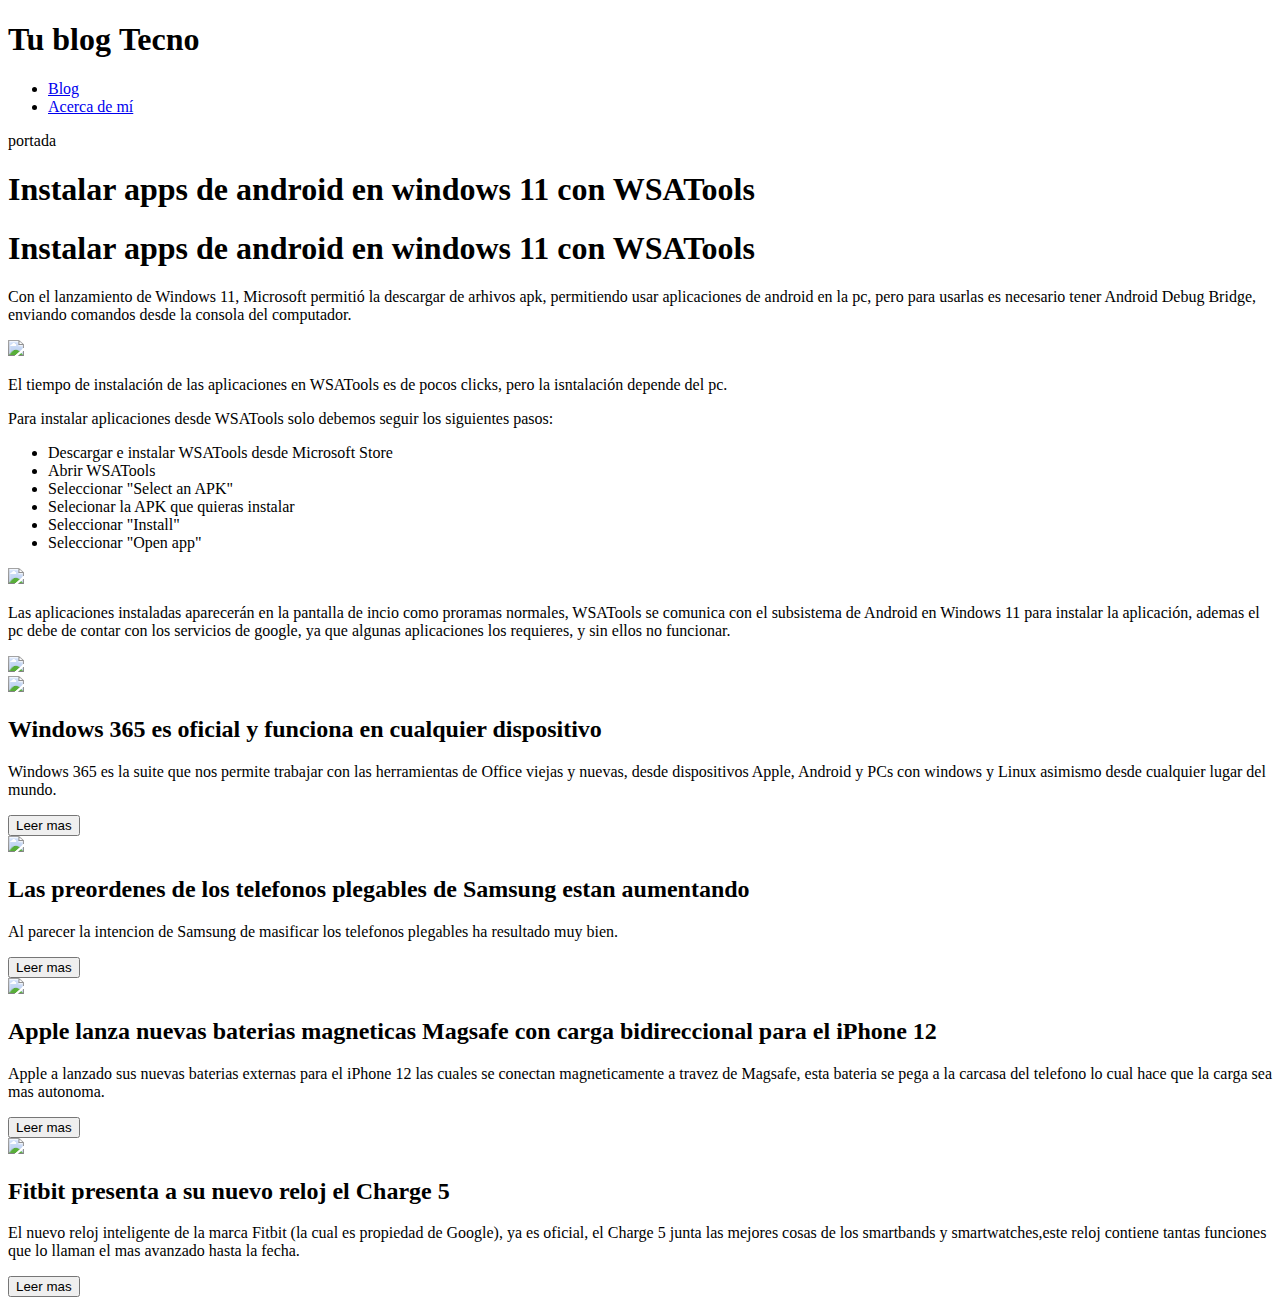
==== index.html @ 7990d5be "Create index.html" ====
<!DOCTYPE html>
<HTML>
    <head>
        <title>Instalar apps de android en windows 11 con WSATools</title>
        <script src="https://kit.fontawesome.com/1ab83fa941.js" crossorigin="anonymous"></script>
        <meta name="viewport" content="width=device-width, user-scalable=no, initial-scale=1.0, maximum-scale=1.0, minimum-scale=1.0">
        <link rel="shortcut icon" href="img/icono.ico">
        <link rel="stylesheet" type="text/css" href="ar1.css">
    </head>
    <body>
        <header>
            <div class="header-content">
                <div class="logo">
                    <h1>Tu blog <b>Tecno</b></h1>
                </div>
                <div class="menu">
                    <nav>
                        <ul>
                            <li> <a href="https://tublogtecno.github.io/Tublogtecno/">Blog</a></li>
                            <li> <a href="../Documentos/perfil-h.html">Acerca de m&iacute;</a></li>
                        </ul>
                    </nav>
                </div>
            </div>
        </header>
        portada
            <div class="container-cover">
                <div class="container-info-cover">
                    <h1>Instalar apps de android en windows 11 con WSATools</h1>
                </div>
            </div>
            <div class="container-content">
                <article>
                    <h1>Instalar apps de android en windows 11 con WSATools</h1>
                    <p>Con el lanzamiento de Windows 11, Microsoft permiti&oacute; la descargar de arhivos apk, permitiendo usar aplicaciones de android en la pc, pero para usarlas es necesario tener  Android Debug Bridge, enviando comandos desde la consola del computador. </p>
                    <img src="https://cultura-informatica.com/wp-content/uploads/2021/11/WSATools-2.jpg" >
                    <p>El tiempo de instalaci&oacute;n de las aplicaciones en WSATools es de pocos clicks, pero la isntalaci&oacute;n depende del pc.</p>
                    <p>Para instalar aplicaciones desde WSATools solo debemos seguir los siguientes pasos:</p>
                    <nav>
                        <ul>
                            <li><a href="#"></a>Descargar e instalar WSATools desde Microsoft Store</li>
                            <li><a href="#"></a>Abrir WSATools</li>
                            <li><a href="#"></a>Seleccionar "Select an APK"</li>
                            <li><a href="#"></a>Selecionar la APK que quieras instalar</li>
                            <li><a href="#"></a>Seleccionar "Install"</li>
                            <li><a href="#"></a>Seleccionar "Open app"</li>
                        </ul>
                    </nav>
                    <img src="https://www.muycomputer.com/wp-content/uploads/2021/11/Android-1.jpg" >
                    <p>Las aplicaciones instaladas aparecer&aacute;n en la pantalla de incio como proramas normales, WSATools se comunica con el subsistema de Android en Windows 11 para instalar la aplicaci&oacute;n, ademas el pc debe de contar con los servicios de google, ya que algunas aplicaciones los requieres, y sin ellos no funcionar.</p>
                <img src="https://www.ginjfo.com/wp-content/uploads/2021/11/WSATools_02.jpg" >
                </article>
                <div class="container-aside">
                    <aside>
                        <img src="https://pedromoriche.com/wp-content/uploads/2020/09/Microsoft-365.png" >
                        <h2>Windows 365 es oficial y funciona en cualquier dispositivo</h2>
                        <p>Windows 365 es la suite que nos permite trabajar con las herramientas de Office viejas y nuevas, desde dispositivos Apple, Android y PCs con windows y Linux asimismo desde cualquier lugar del mundo.</p>
                        <a href="https://windos365.000webhostapp.com/"><button>Leer mas</button></a>
                    </aside>
                    
                    <aside>
                        <img src="https://images.samsung.com/levant/smartphones/galaxy-z-fold3-5g/buy/zfold3_carousel_mainsinglekv_mo.jpg?imwidth=720" >
                        <h2>Las preordenes de los telefonos plegables de Samsung estan aumentando</h2>
                        <p>Al parecer la intencion de Samsung de masificar los telefonos plegables ha resultado muy bien.</p>
                        <a href="https://laspreventasdesamsungseelevan.000webhostapp.com/"><button>Leer mas</button></a>
                    </aside>
                    
                    <aside>
                        <img src="https://www.playblog.it/wp-content/uploads/2021/02/Anker-batte-Apple-con-una-batteria-MagSafe-per-il-tuo-iPhone-12.jpg" >
                        <h2>Apple lanza nuevas baterias magneticas Magsafe con carga bidireccional para el iPhone 12</h2>
                        <p>Apple a lanzado sus nuevas baterias externas para el iPhone 12 las cuales se conectan magneticamente a travez de Magsafe, esta bateria se pega a la carcasa del telefono lo cual hace que la carga sea mas autonoma.</p>
                        <a href="https://bateriasnuevas.000webhostapp.com/"><button>Leer mas</button></a>
                    </aside>
                    
                    <aside>
                        <img src="https://i.blogs.es/53bf91/fitbit-charge-5/450_1000.jpg" >
                        <h2>Fitbit presenta a su nuevo reloj el Charge 5</h2>
                        <p>El nuevo reloj inteligente de la marca Fitbit (la cual es propiedad de Google), ya es oficial, el Charge 5 junta las mejores cosas de los smartbands y smartwatches,este reloj contiene tantas funciones que lo llaman el mas avanzado hasta la fecha.</p>
                        <a href="https://elnuevorelojdefitbitcharge5.000webhostapp.com/"><button>Leer mas</button></a>
                    </aside>
                </div>
            </div>
    </body>
</HTML>
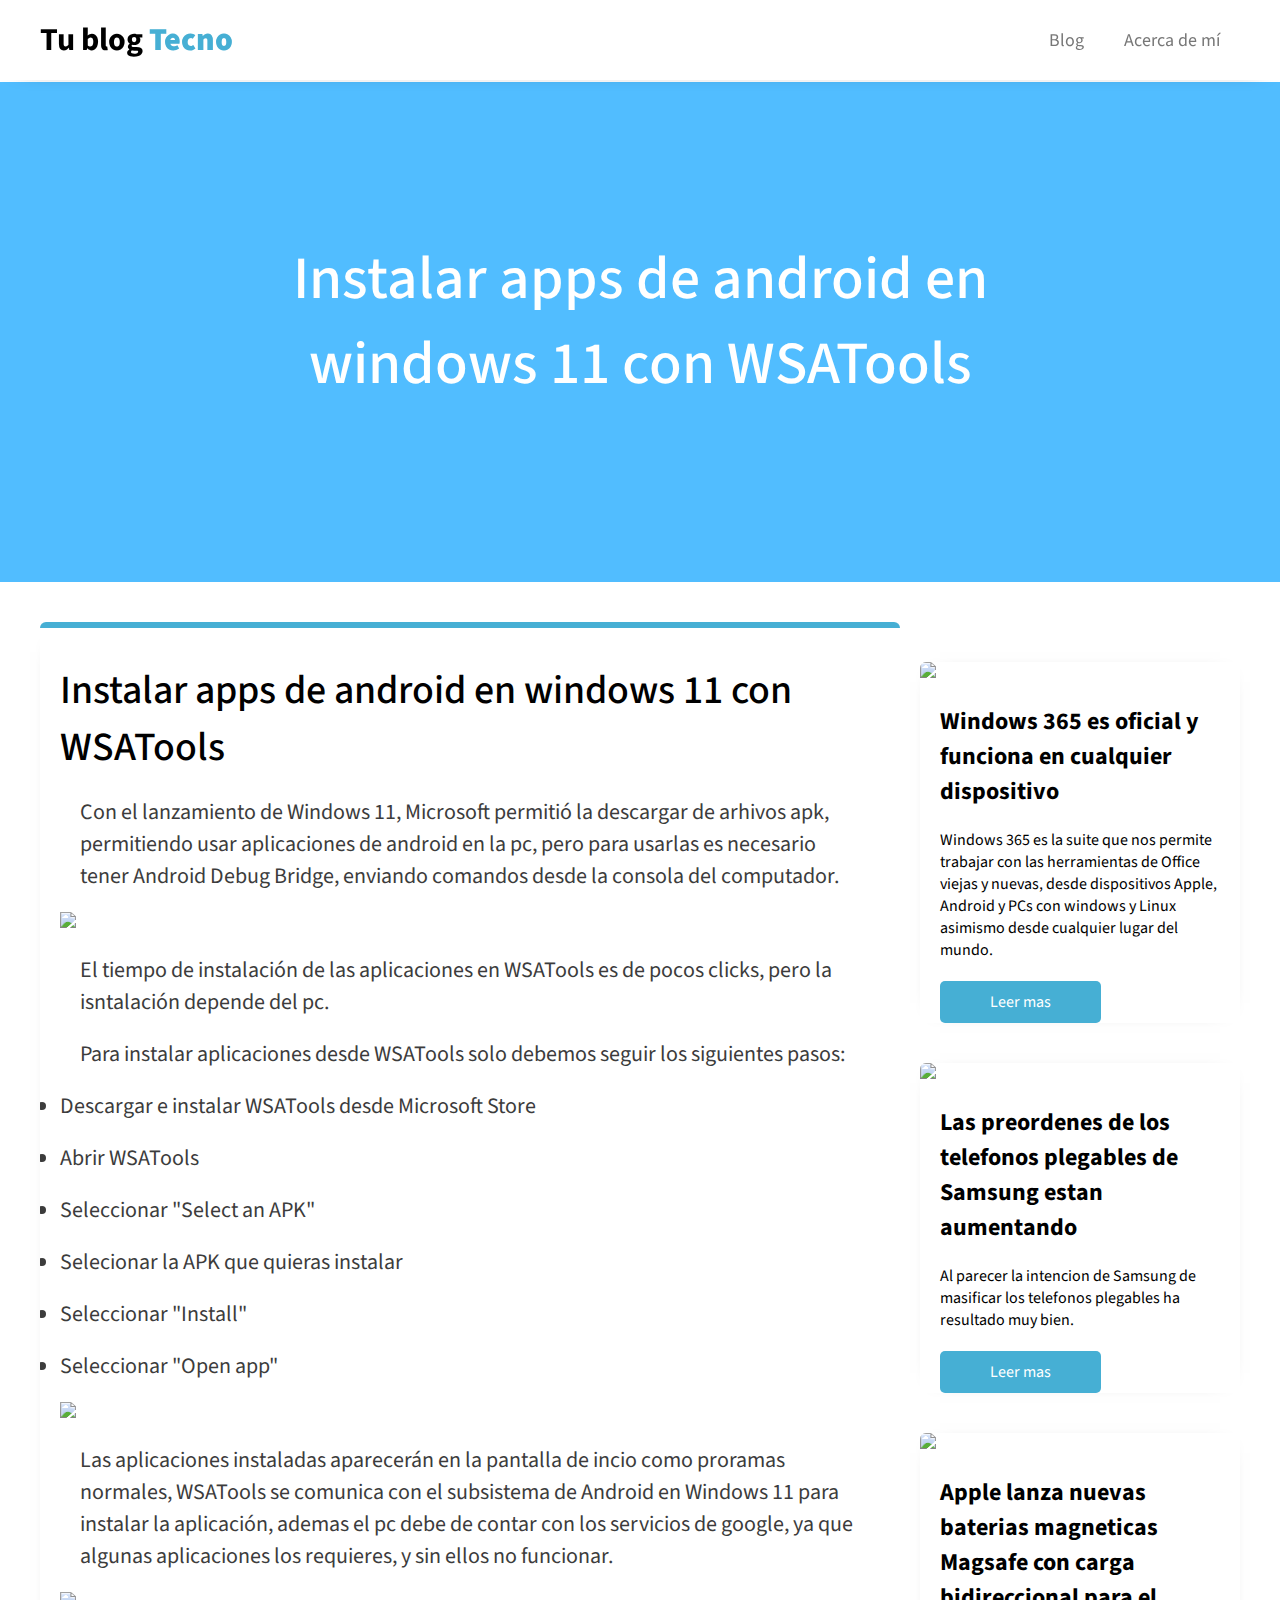
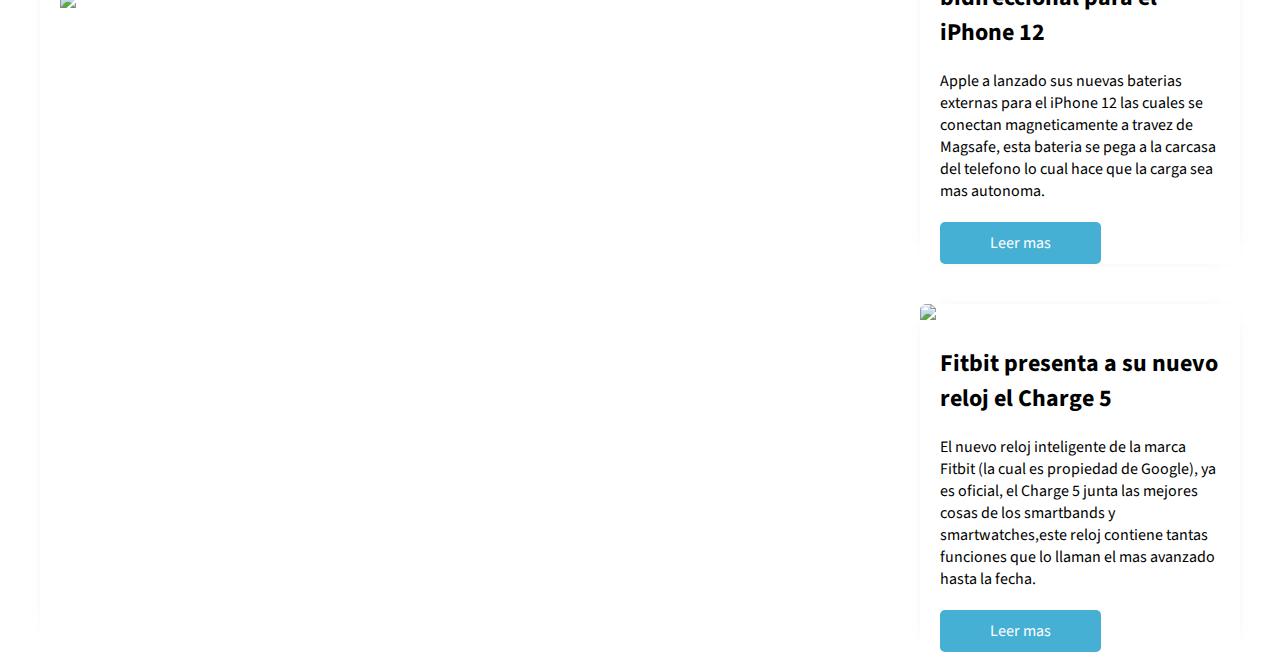
==== commit e4af9d08: "Update index.html" ====
--- a/index.html
+++ b/index.html
@@ -4,7 +4,7 @@
         <title>Instalar apps de android en windows 11 con WSATools</title>
         <script src="https://kit.fontawesome.com/1ab83fa941.js" crossorigin="anonymous"></script>
         <meta name="viewport" content="width=device-width, user-scalable=no, initial-scale=1.0, maximum-scale=1.0, minimum-scale=1.0">
-        <link rel="shortcut icon" href="img/icono.ico">
+        <link rel="shortcut icon" href="icono.ico">
         <link rel="stylesheet" type="text/css" href="ar1.css">
     </head>
     <body>
--- a/ar1.css
+++ b/ar1.css
@@ -0,0 +1,182 @@
+@import url('https://fonts.googleapis.com/css2?family=Source+Sans+Pro:wght@300&display=swap');
+
+*{
+    margin:0;
+    padding: 0;
+    box-sizing: border-box;
+    text-decoration: none;
+    font-family: 'Source Sans Pro', sans-serif;;
+}
+header{
+    position: fixed;
+    top: 0;
+    left: 0;
+    width: 100%;
+    height: 80px;
+    background-color: #fff;
+    box-shadow: 0 4px 25px -22px black;
+    z-index: 10;
+}
+.header-content{
+    max-width: 1200px;
+    margin:auto;
+    display: flex;
+    justify-content: space-between;
+    position:relative;
+}
+.logo{
+    height: 80px;
+    display: flex;
+    justify-content: center;
+    align-items: center;
+
+}
+.logo h1 b{
+    color: #46afd4;
+}
+.menu{
+    height: 80px;
+    
+}
+.menu nav{
+    height: 100%;
+}
+.menu nav ul{
+    height: 100%;
+    display: flex;
+    list-style: none;
+}
+.menu nav ul li{
+    height: 100%;
+    margin: 0% 20px;
+    display: flex;
+    justify-content: center;
+    align-items: center;
+    position: relative;
+}
+.menu nav ul li a{
+    color: #777;
+    font-size: 18px;
+}
+.menu nav ul li a:hover{
+    color: #46afd4;
+    transition: color 330ms;
+}
+/*portada*/
+.container-cover{
+    width: 100%;
+    height: 500px;
+    position: relative;
+    margin-top: 60px;
+    background-image:url(https://www.tekcrispy.com/wp-content/uploads/2021/11/2021-11-14_14-09-59.jpg);
+    background-position: center;
+    background-size: cover;
+    background-repeat: no-repeat;
+}
+.container-cover:before{
+    content: "";
+    width: 100%;
+    height: 100%;
+    background-color: rgba(38, 172, 255, 0.8);
+    position: absolute;
+    top: 0;
+    left: 0;
+}
+.container-info-cover{
+    max-width: 800px;
+    height: 500px;
+    margin: auto;
+    text-align: center;
+    justify-content: center;
+    align-items: center;
+    display: flex;
+    flex-direction: column;
+    z-index: 2;
+    position: relative;
+}
+.container-info-cover h1{
+    font-size: 60px;
+    font-weight: 500;
+    color: white;
+    margin-bottom: 20px;
+
+}
+.container-info-cover p{
+    color: white;
+    font-size: 60px;
+    font-weight: 300;
+}
+/*conatiner-content*/
+.container-content{
+    width: 1200px;
+    margin: auto;
+    margin-top: 40px;
+    display: flex;
+}
+article{
+    width: 100%;
+    padding: 20px;
+    padding-bottom: 40px;
+    box-shadow: -10px 0 20px -30px black;
+    position: relative;
+    border-radius: 6px;
+    overflow:hidden ;
+}
+article:before{
+    content: "";
+    width: 100%;
+    height: 6px;
+    position: absolute;
+    top: 0;
+    left: 0;
+    background: #46afd4;
+}
+article h1{
+    margin-top: 20px;
+    font-weight: 500;
+    font-size: 40px;
+}
+article p{
+    margin-top: 20px;
+    font-size: 22px;
+    color: #3c3c3c;
+}
+article img{
+    width: 100%;
+    margin-top: 20px;
+}
+article nav ul li{
+    margin-top: 20px;
+    font-size: 22px;
+    color: #3c3c3c;
+}
+/*aside*/
+.container-aside aside{
+    width: 320px;
+    border-radius: 6px;
+    box-shadow: 0 0 20px -20px black;
+    overflow: hidden;
+    margin-left: 20px;
+    margin-top: 40px;
+}
+.container-aside aside img{
+    width: 100%;
+}
+.container-aside aside h2,p{
+    margin-top: 20px;
+    padding: 0px 20px;
+}
+.container-aside aside button{
+    margin-top: 20px;
+    margin-left: 20px;
+    padding: 10px 50px;
+    font-size: 16px;
+    background: #46afd4;
+    border-radius: 5px;
+    border: none;
+    color: #fff;
+    cursor: pointer;
+}
+.container-aside aside button:hover{
+    opacity: 0.9;
+}
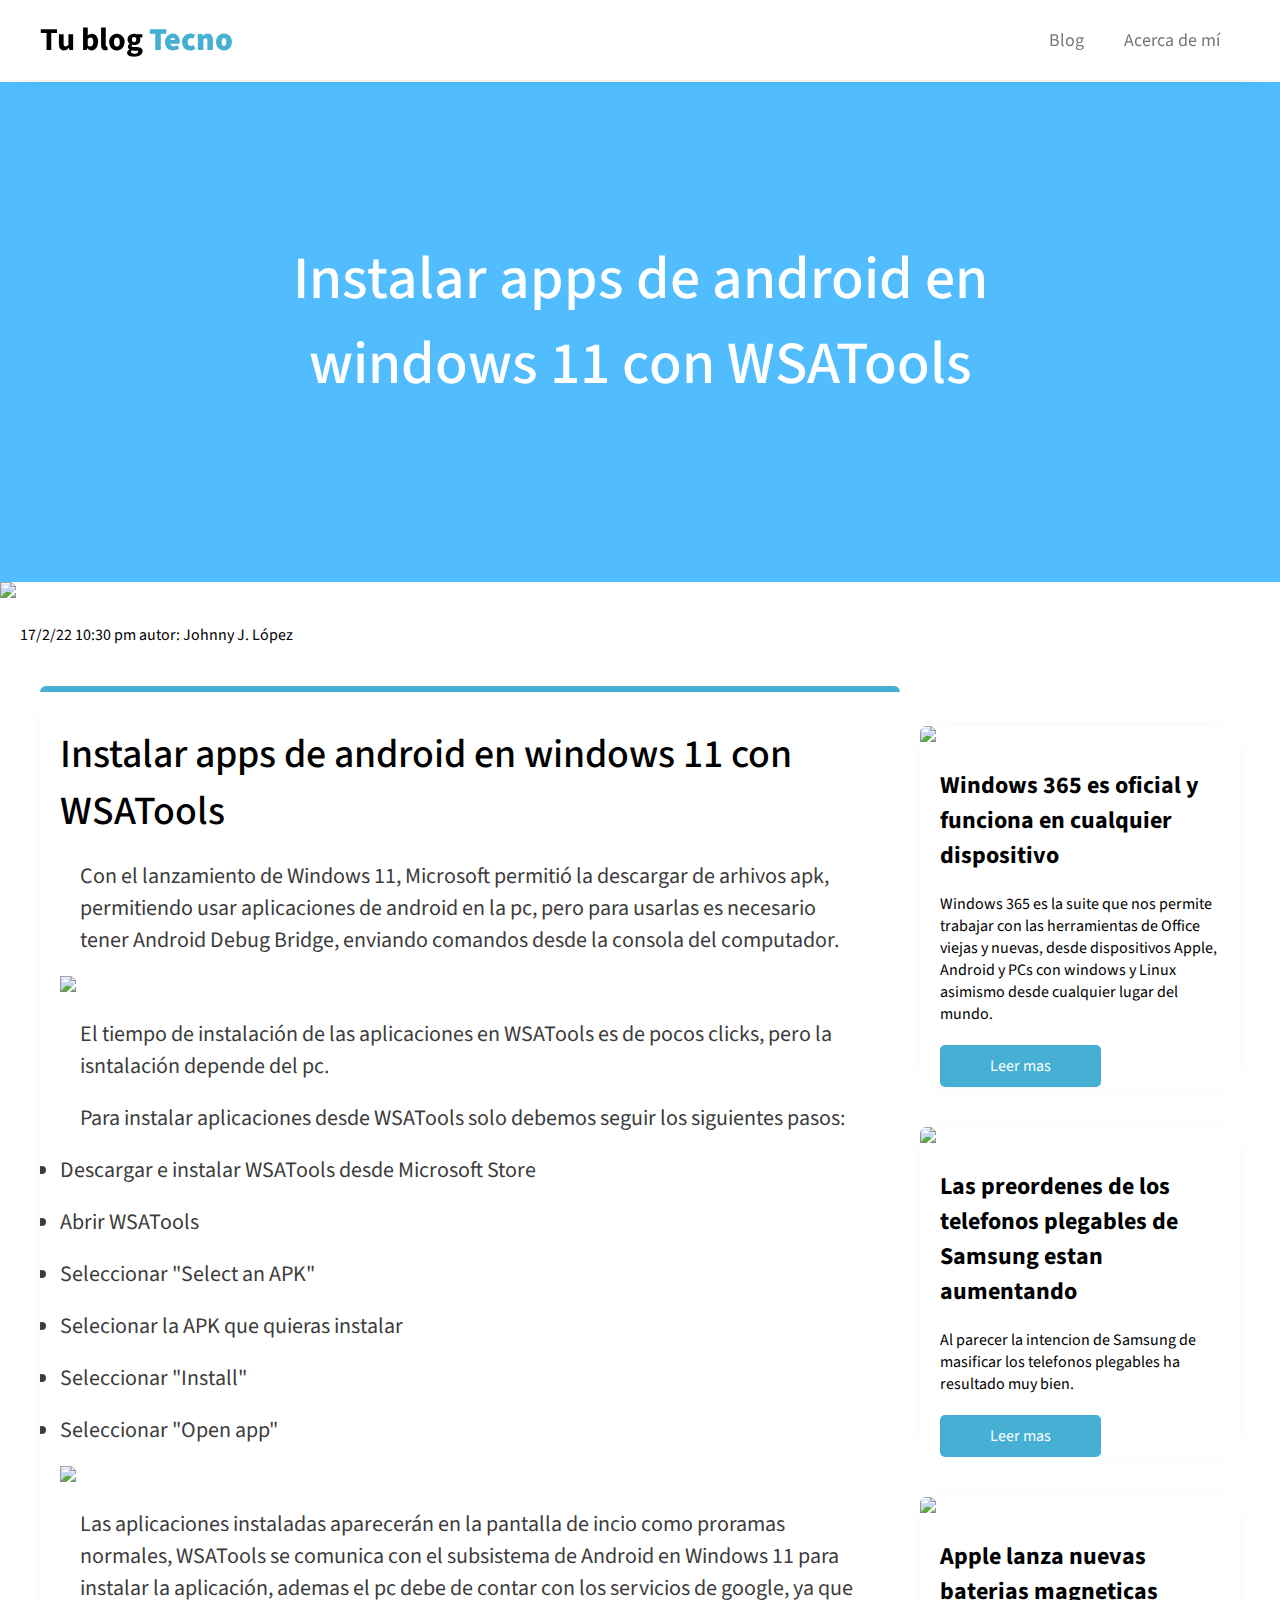
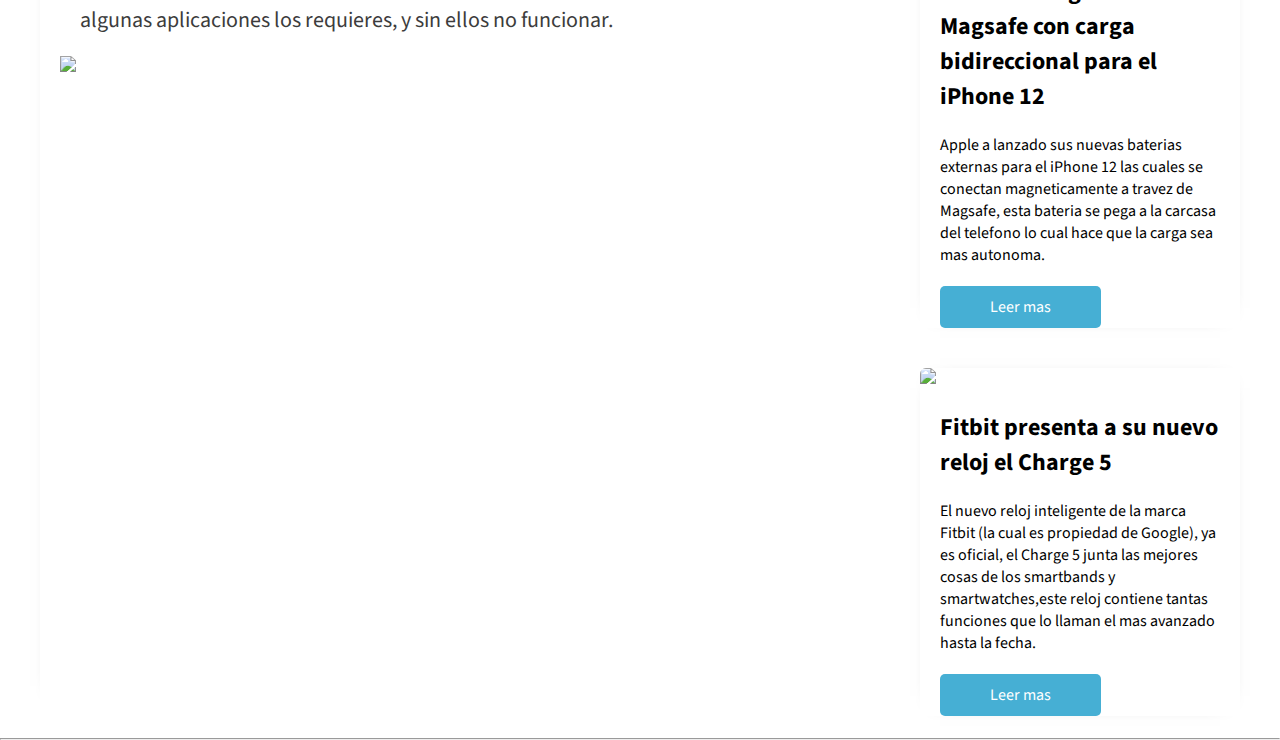
==== commit 0e11702b: "Update index.html" ====
--- a/index.html
+++ b/index.html
@@ -6,6 +6,15 @@
         <meta name="viewport" content="width=device-width, user-scalable=no, initial-scale=1.0, maximum-scale=1.0, minimum-scale=1.0">
         <link rel="shortcut icon" href="icono.ico">
         <link rel="stylesheet" type="text/css" href="ar1.css">
+        <!-- Global site tag (gtag.js) - Google Analytics -->
+<script async src="https://www.googletagmanager.com/gtag/js?id=G-EKV6W5YDCB"></script>
+<script>
+  window.dataLayer = window.dataLayer || [];
+  function gtag(){dataLayer.push(arguments);}
+  gtag('js', new Date());
+
+  gtag('config', 'G-EKV6W5YDCB');
+</script>
     </head>
     <body>
         <header>
@@ -28,6 +37,10 @@
                 <div class="container-info-cover">
                     <h1>Instalar apps de android en windows 11 con WSATools</h1>
                 </div>
+            </div>
+        <div class="info">
+                <img src="https://img.freepik.com/vector-gratis/programador-hombre-joven-que-trabaja-computadora-codigo-pantalla-concepto-vector-programacion-estudiantes_53562-4999.jpg?size=626&ext=jpg" >
+                <p>17/2/22 10:30 pm autor: Johnny J. L&oacute;pez</p>
             </div>
             <div class="container-content">
                 <article>
@@ -80,5 +93,19 @@
                     </aside>
                 </div>
             </div>
+        <div class="container-footer">
+                <footer>
+                    <div class="logo-footer">
+                        <img src="../Documents/Imagen1.png" alt="">
+                    </div>
+                    <div class="redes-sociales">
+                        <a href="https://www.facebook.com/profile.php?id=100050489681020" target="_blanck"><i class="fab fa-facebook icon-redes-footer"></i></a>
+                        <a href="https://www.instagram.com/tu_blog_tecno/" target="_blanck"><i class="fab fa-instagram icon-redes-footer"></i></a>
+                        <a href="https://twitter.com/Jhonndef826" target="_blanck"><i class="fab fa-twitter-square icon-redes-footer"></i></a>
+                    </div>
+                    <hr>
+                </footer>
+            </div>
+           </div>
     </body>
 </HTML>
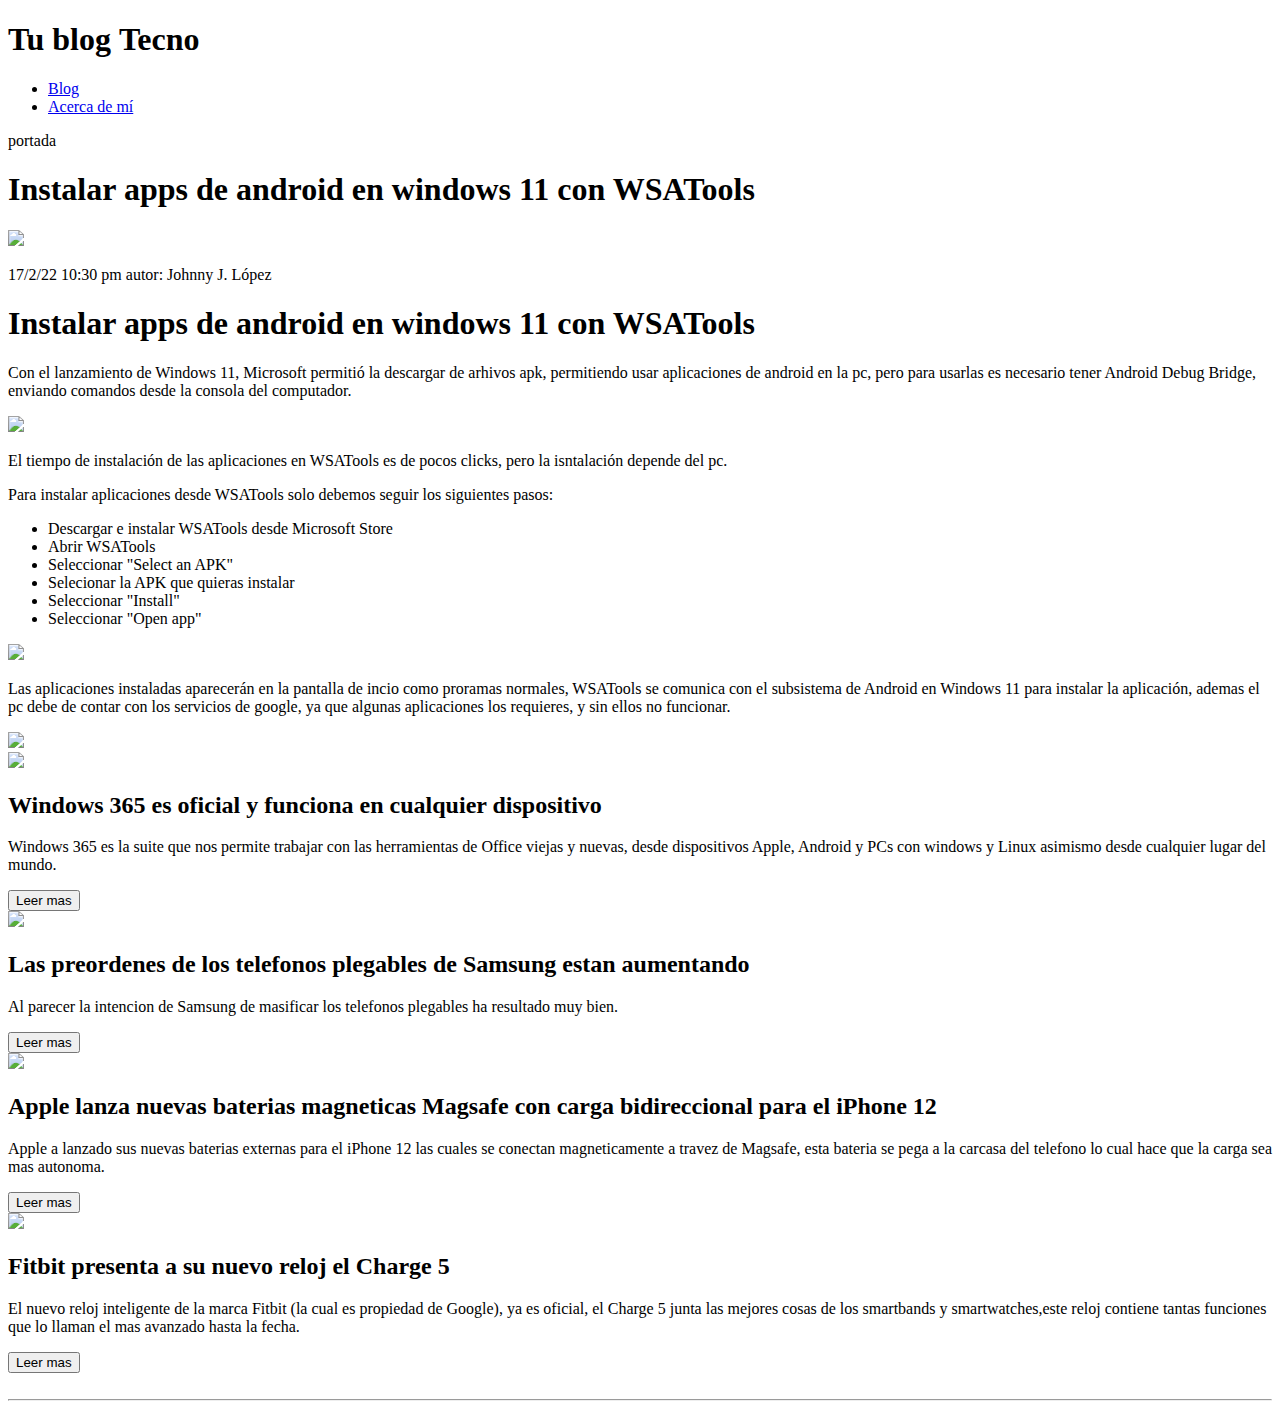
==== commit b5e37d7c: "Create index.html" ====
--- a/index.html
+++ b/index.html
@@ -4,17 +4,9 @@
         <title>Instalar apps de android en windows 11 con WSATools</title>
         <script src="https://kit.fontawesome.com/1ab83fa941.js" crossorigin="anonymous"></script>
         <meta name="viewport" content="width=device-width, user-scalable=no, initial-scale=1.0, maximum-scale=1.0, minimum-scale=1.0">
-        <link rel="shortcut icon" href="icono.ico">
+        <link rel="shortcut icon" href="img/icono.ico">
+        <script src="https://kit.fontawesome.com/a8a1798eb2.js" crossorigin="anonymous"></script>
         <link rel="stylesheet" type="text/css" href="ar1.css">
-        <!-- Global site tag (gtag.js) - Google Analytics -->
-<script async src="https://www.googletagmanager.com/gtag/js?id=G-EKV6W5YDCB"></script>
-<script>
-  window.dataLayer = window.dataLayer || [];
-  function gtag(){dataLayer.push(arguments);}
-  gtag('js', new Date());
-
-  gtag('config', 'G-EKV6W5YDCB');
-</script>
     </head>
     <body>
         <header>
@@ -22,23 +14,27 @@
                 <div class="logo">
                     <h1>Tu blog <b>Tecno</b></h1>
                 </div>
-                <div class="menu">
+                <div class="menu" id="menu-l">
                     <nav>
                         <ul>
-                            <li> <a href="https://tublogtecno.github.io/Tublogtecno/">Blog</a></li>
-                            <li> <a href="../Documentos/perfil-h.html">Acerca de m&iacute;</a></li>
+                            <li> <a href="https://tublogtecno.github.io/Tublogtecno/"><i class="fa-solid fa-blog"></i> Blog</a></li>
+                            <li> <a href="../Documentos/perfil-h.html"><i class="fa-solid fa-user"></i> Acerca de m&iacute;</a></li>
                         </ul>
                     </nav>
                 </div>
             </div>
+            <div id="icon-menu">
+                <i class="fa-solid fa-bars"></i>
+             </div>
         </header>
         portada
+        <div class="conatiner-all" id="move-content">
             <div class="container-cover">
                 <div class="container-info-cover">
                     <h1>Instalar apps de android en windows 11 con WSATools</h1>
                 </div>
             </div>
-        <div class="info">
+            <div class="info">
                 <img src="https://img.freepik.com/vector-gratis/programador-hombre-joven-que-trabaja-computadora-codigo-pantalla-concepto-vector-programacion-estudiantes_53562-4999.jpg?size=626&ext=jpg" >
                 <p>17/2/22 10:30 pm autor: Johnny J. L&oacute;pez</p>
             </div>
@@ -93,7 +89,7 @@
                     </aside>
                 </div>
             </div>
-        <div class="container-footer">
+            <div class="container-footer">
                 <footer>
                     <div class="logo-footer">
                         <img src="../Documents/Imagen1.png" alt="">
@@ -107,5 +103,7 @@
                 </footer>
             </div>
            </div>
+        </div>
+        <script src="ar1-j.js"></script>
     </body>
 </HTML>
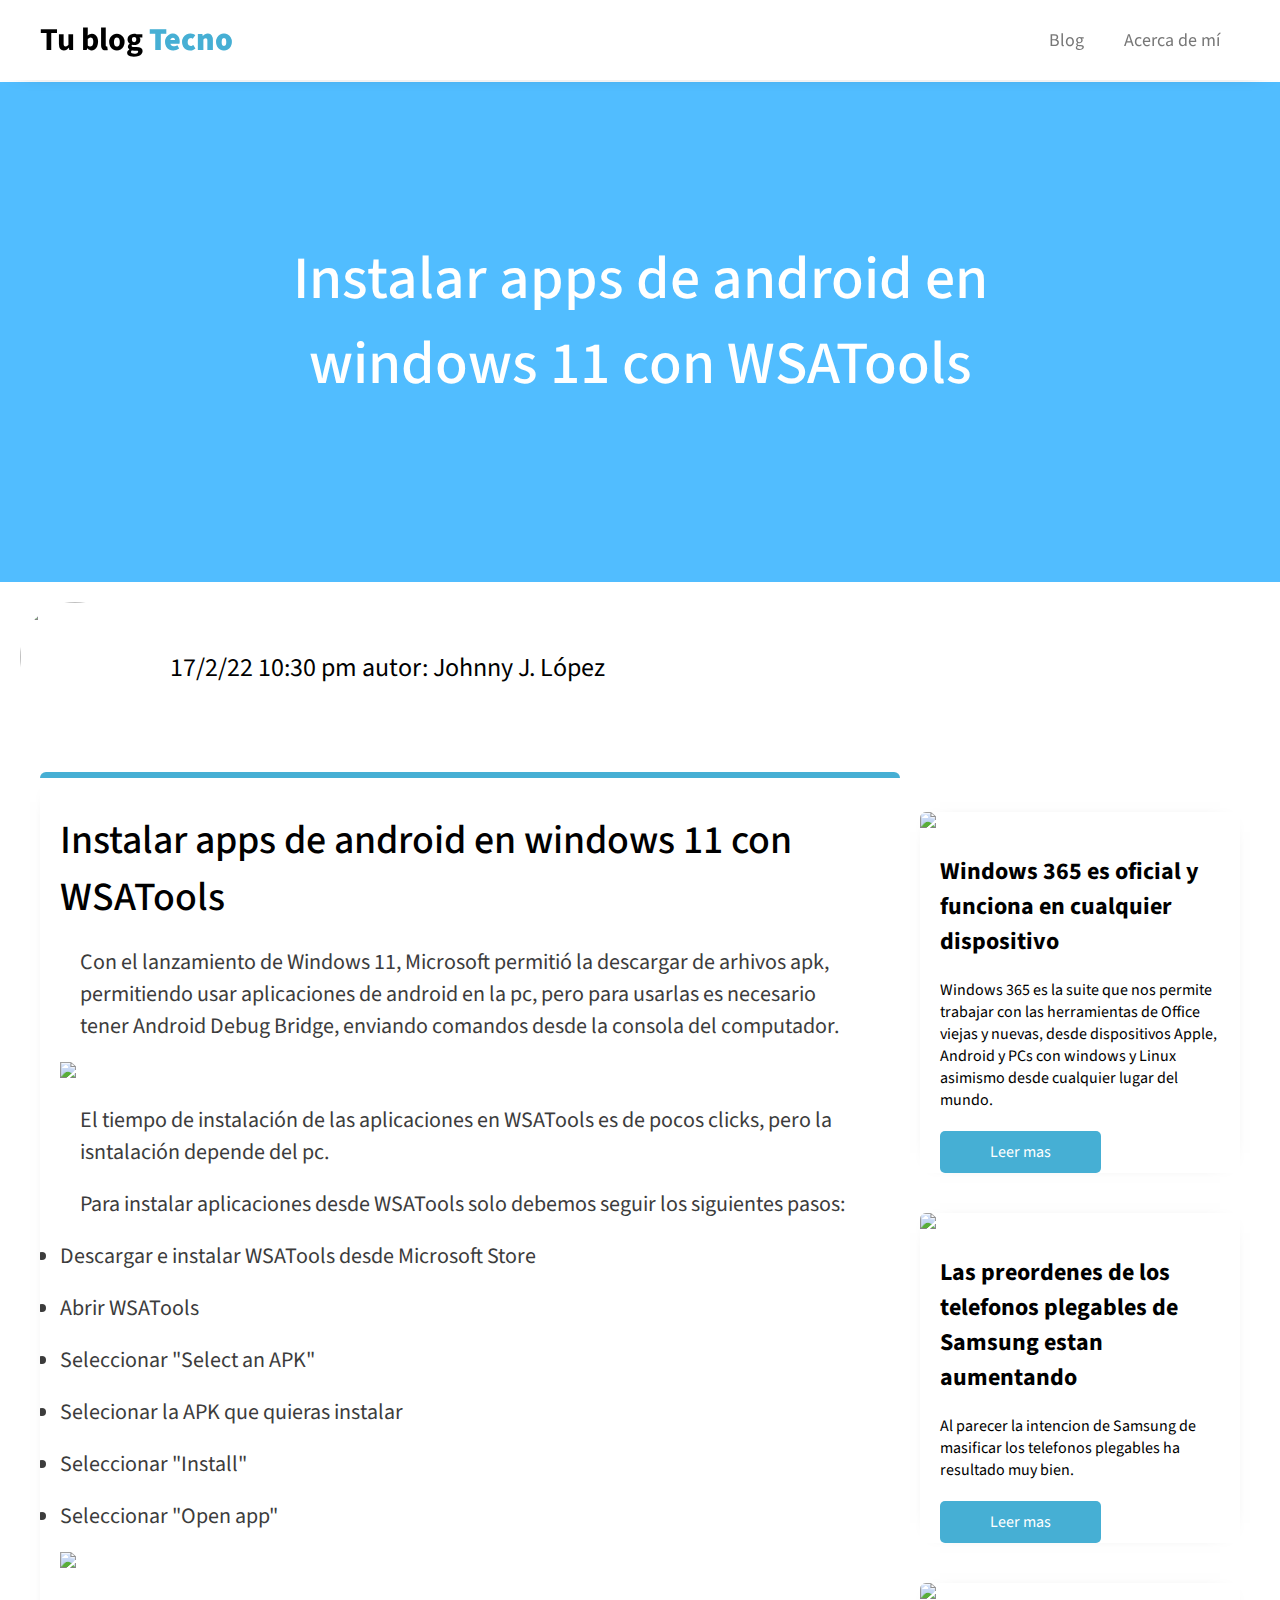
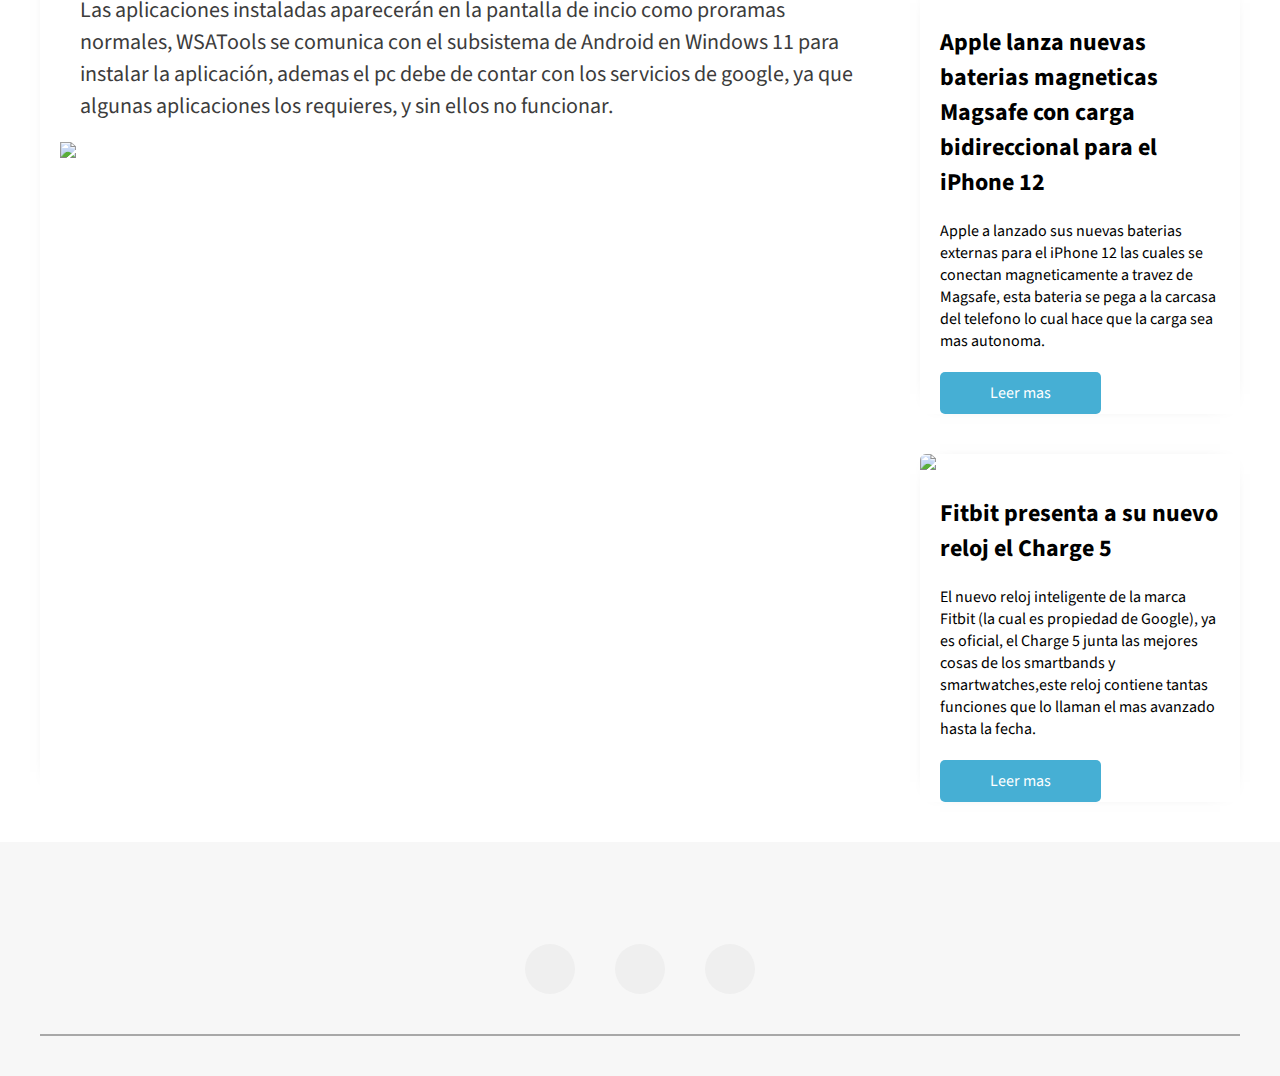
==== commit 71720921: "Update index.html" ====
--- a/index.html
+++ b/index.html
@@ -4,7 +4,7 @@
         <title>Instalar apps de android en windows 11 con WSATools</title>
         <script src="https://kit.fontawesome.com/1ab83fa941.js" crossorigin="anonymous"></script>
         <meta name="viewport" content="width=device-width, user-scalable=no, initial-scale=1.0, maximum-scale=1.0, minimum-scale=1.0">
-        <link rel="shortcut icon" href="img/icono.ico">
+        <link rel="shortcut icon" href="icono.ico">
         <script src="https://kit.fontawesome.com/a8a1798eb2.js" crossorigin="anonymous"></script>
         <link rel="stylesheet" type="text/css" href="ar1.css">
     </head>
--- a/ar1.css
+++ b/ar1.css
@@ -0,0 +1,360 @@
+@import url('https://fonts.googleapis.com/css2?family=Source+Sans+Pro:wght@300&display=swap');
+
+*{
+    margin:0;
+    padding: 0;
+    box-sizing: border-box;
+    text-decoration: none;
+    font-family: 'Source Sans Pro', sans-serif;;
+}
+header{
+    position: fixed;
+    top: 0;
+    left: 0;
+    width: 100%;
+    height: 80px;
+    background-color: #fff;
+    box-shadow: 0 4px 25px -22px black;
+    z-index: 10;
+}
+.header-content{
+    max-width: 1200px;
+    margin:auto;
+    display: flex;
+    justify-content: space-between;
+    position:relative;
+}
+.logo{
+    height: 80px;
+    display: flex;
+    justify-content: center;
+    align-items: center;
+
+}
+.logo h1 b{
+    color: #46afd4;
+}
+.menu{
+    height: 80px;
+    
+}
+.menu nav{
+    height: 100%;
+}
+.menu nav ul{
+    height: 100%;
+    display: flex;
+    list-style: none;
+}
+.menu nav ul li{
+    height: 100%;
+    margin: 0% 20px;
+    display: flex;
+    justify-content: center;
+    align-items: center;
+    position: relative;
+}
+.menu nav ul li a{
+    color: #777;
+    font-size: 18px;
+}
+.menu nav ul li a:hover{
+    color: #46afd4;
+    transition: color 330ms;
+}
+.menu nav ul li a i{
+    display: none;
+}
+#icon-menu{
+    width: 50px;
+    height: 50px;
+    position: absolute;
+    right: 20px;
+    top: 20px;
+    font-size: 20px;
+    background: #fafafafa;
+    border-radius: 100%;
+    color: #787878;
+    display: none;
+    justify-content: center;
+    align-items: center;
+    cursor: pointer;
+    padding: 10px;
+}
+#icon-menu:hover{
+    opacity: 0.8;
+}
+/*portada*/
+.container-cover{
+    width: 100%;
+    height: 500px;
+    position: relative;
+    margin-top: 60px;
+    background-image:url(https://www.tekcrispy.com/wp-content/uploads/2021/11/2021-11-14_14-09-59.jpg);
+    background-position: center;
+    background-size: cover;
+    background-repeat: no-repeat;
+}
+.container-cover:before{
+    content: "";
+    width: 100%;
+    height: 100%;
+    background-color: rgba(38, 172, 255, 0.8);
+    position: absolute;
+    top: 0;
+    left: 0;
+}
+.container-info-cover{
+    max-width: 800px;
+    height: 500px;
+    margin: auto;
+    text-align: center;
+    justify-content: center;
+    align-items: center;
+    display: flex;
+    flex-direction: column;
+    z-index: 2;
+    position: relative;
+}
+.container-info-cover h1{
+    font-size: 60px;
+    font-weight: 500;
+    color: white;
+    margin-bottom: 20px;
+
+}
+.container-info-cover p{
+    color: white;
+    font-size: 60px;
+    font-weight: 300;
+}
+/*conatiner-content*/
+.container-content{
+    width: 1200px;
+    margin: auto;
+    margin-top: 40px;
+    display: flex;
+}
+article{
+    width: 100%;
+    padding: 20px;
+    padding-bottom: 40px;
+    box-shadow: -10px 0 20px -30px black;
+    position: relative;
+    border-radius: 6px;
+    overflow:hidden ;
+}
+article:before{
+    content: "";
+    width: 100%;
+    height: 6px;
+    position: absolute;
+    top: 0;
+    left: 0;
+    background: #46afd4;
+}
+article h1{
+    margin-top: 20px;
+    font-weight: 500;
+    font-size: 40px;
+}
+article p{
+    margin-top: 20px;
+    font-size: 22px;
+    color: #3c3c3c;
+}
+article img{
+    width: 100%;
+    margin-top: 20px;
+}
+article nav ul li{
+    margin-top: 20px;
+    font-size: 22px;
+    color: #3c3c3c;
+}
+/*aside*/
+.container-aside aside{
+    width: 320px;
+    border-radius: 6px;
+    box-shadow: 0 0 20px -20px black;
+    overflow: hidden;
+    margin-left: 20px;
+    margin-top: 40px;
+}
+.container-aside aside img{
+    width: 100%;
+}
+.container-aside aside h2,p{
+    margin-top: 20px;
+    padding: 0px 20px;
+}
+.container-aside aside button{
+    margin-top: 20px;
+    margin-left: 20px;
+    padding: 10px 50px;
+    font-size: 16px;
+    background: #46afd4;
+    border-radius: 5px;
+    border: none;
+    color: #fff;
+    cursor: pointer;
+}
+.container-aside aside button:hover{
+    opacity: 0.9;
+}
+.info{
+    display: flex;
+    text-align: center;
+    align-items: center;
+}
+.info img{
+    border-radius: 50%;
+    height: 150px;
+    width: 150px;
+    padding: 20px;
+}
+.info p{
+    font-size: 26px;
+}
+/*footer*/
+.container-footer{
+    width:100%;
+    padding: 40px 0;
+    background:#f7f7f7;
+    margin-top:40px;
+}
+.container-footer footer{
+    max-width:1200px;
+    margin:auto;
+}
+.container-footer footer .logo-footer{
+    text-align:center;
+}
+.container-footer footer .logo-footer img{
+    width:100px;
+}
+.container-footer footer .redes-sociales{
+    display: flex;
+    justify-content: center;
+    margin-top:20px;
+}
+.container-footer footer .redes-sociales .icon-redes-footer{
+    font-size: 20px;
+    margin:20px;
+    background:#efefef;
+    width:50px;
+    height:50px;
+    display: flex;
+    justify-content: center;
+    align-items: center;
+    border-radius: 100%;
+    color:#a2a2a2;
+}
+.container-footer footer .redes-sociales .fa-facebook:hover{
+    background:#41579a;
+    color:#fff;
+    transition: 300ms;
+}
+.container-footer footer .redes-sociales .fa-instagram:hover{
+    background:linear-gradient(to top right,#fcde30, #e9712a, #d23138, #ae4198, #754da1, #5443a8);
+    color:#fff;
+    transition: 300ms;
+}
+.container-footer footer .redes-sociales .fa-twitter-square:hover{
+    background:turquoise;
+    color:#fff;
+    transition: 300ms;
+}
+.container-footer footer .redes-sociales .fa-envelope:hover{
+    background: #fb5e00;
+    color:#fff;
+}
+.container-footer footer hr{
+    margin-top: 20px;
+    border:none;
+    height:2px;
+    background: #a8a8a8;
+}
+/*responsive desing*/
+@media screen and (max-width:1200px ){
+    .header-content,
+    .container-content,
+    .container-footer footer{
+        max-width: 1000px;
+        padding: 0 20px;
+    }
+}
+@media screen and (max-width:1020px ){
+    .container-content{
+        width: 100%;
+        flex-direction: column;
+    }
+    .container-aside{
+        display: flex;
+        justify-content: center;
+    }
+    article{
+        box-shadow: 0;
+    }
+    .container-aside aside{
+        max-width: 300px;
+        margin: 10px;
+    }
+}
+@media screen and (max-width:800px ){
+    .conatiner-all{
+        transition: all 300ms;
+    }
+    .move-container-all{
+        transform: translateX(300px);
+    }
+    .menu{
+        width:0px;
+        height:100vh;
+        position:fixed;
+        top:80px;
+        left:0;
+        transform: translateX(-350px);
+        transform: translateX(-350px);
+        background: #fff;
+        overflow: hidden;
+        box-shadow: 10px 0 20px -25px black;
+        transition: all 300ms;
+    }
+    .show-lateral{
+        width:300px;
+        transform: translateX(0px);
+    }
+    .menu nav ul{
+        flex-direction: column;
+    }
+    .menu nav ul li{
+        max-width:200px;
+        height:50px;
+        justify-content: flex-start;
+    }
+    .menu-selected:before{
+        width:0;
+    }
+    .menu nav ul li a{
+        margin-top:40px;
+        color:#858585;
+    }
+    .menu nav ul li a i{
+        width:20px;
+        display:inline-block;
+        margin-right: 10px;
+        color:#46a2fd;
+    }
+    #icon-menu{
+        display:flex;
+        right:60px;
+    }
+    #icon-menu{
+        display: flex;
+    }
+    .container-aside{
+        flex-wrap: wrap;
+    }
+
+}
